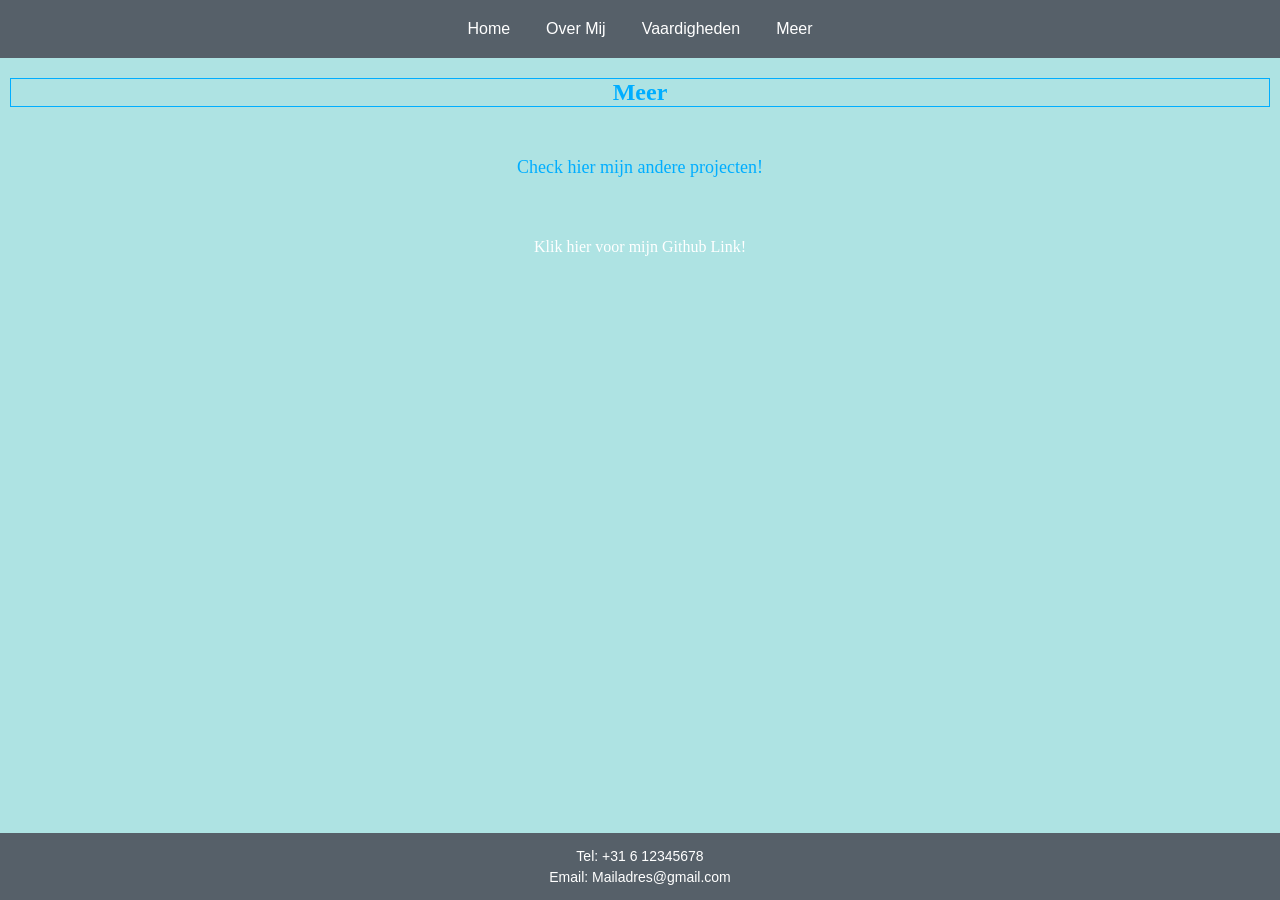
==== meer.html @ 552ef5e8 "Add files via upload" ====
<!DOCTYPE html>
<html lang="nl">
<head>
    <meta charset="UTF-8">
    <meta name="viewport" content="width=device-width, initial-scale=1.0">
    <title>Keuzedeel</title>
    <link rel="stylesheet" href="style.css">
</head>
<body>
    <nav>
        <input type="checkbox" id="menu-toggle">
        <label for="menu-toggle"></label>
        <ul>
            <li><a href="index.html">Home</a></li>
            <li><a href="overmij.html">Over Mij</a></li>
            <li><a href="vaardigheden.html">Vaardigheden</a></li>
            <li><a href="meer.html">Meer</a></li>
        </ul>
    </nav>
    <main>
        <section>
            <article>
                <h1>Meer</h1>
                <p class="maintext">Check hier mijn andere projecten!</p>
                <p><a href="https://github.com/SvenTcr?tab=repositories">Klik hier voor mijn Github Link!</a></p>
            </article>
        </section>
    </main>
    <footer>
    <p class="footertext">Tel: +31 6 12345678</p>
    <p class="footertext">Email: Mailadres@gmail.com</p>
    </footer>
</body>
</html>
---- style.css ----
html, body {
    margin: 0;
    padding: 0;
    min-height: 100vh;
    height: 100vh;
    overflow: hidden;
}

body {
    background-color: rgb(174, 227, 227);
    display: grid;
    grid-template-rows: auto 1fr auto;
    overflow: hidden;
}

nav {
    background: #566069;
    font-family: Arial, sans-serif;
    padding: 10px 15px;
    flex: 0 0 auto;
    text-align: center;
    display: flex;
    justify-content: center;
    align-items: center;
}

h1 {
    margin-top: 0px;
    margin-bottom: 500px;
    font-size: 24px;
    color: rgb(0, 174, 255);
    border: 1px solid rgb(0, 174, 255);
}

.maintext {
    font-size: 18px;
    color: rgb(0, 174, 255);
}

.footertext {
    font-size: 14px;
    text-align: center;
    margin: 5px 0;
}

main {
    flex: 1 1 auto;
    display: flex;
    align-items: flex-start;
    justify-content: center;
    text-align: center;
    padding: 20px 10px 10px;
    overflow: hidden;
}

section {
    width: 100%;
    max-height: 100%;
    overflow: auto;
}

section h1 {
    margin-bottom: 8px;
}

section p {
    margin-top: 50px;
}

ul {
    list-style: none;
    margin: 0;
    padding: 0;
    display: flex;
    gap: 12px;
}

li {
    border: none;
}

a {
    color: white;
    text-decoration: none;
    padding: 10px 12px;
    display: block;
}

a:hover {
    background: #444;
}

/* Hamburger icon */
label {
    display: none;
    padding: 15px;
    cursor: pointer;
}

.portfolio-image, .me-image {
    width: 230px;
    height: auto;
    margin-top: 100px;
}

input[type="checkbox"] {
    display: none;
}

@media (max-width: 767px) {
    nav {
        padding: 10px;
    }

    ul {
        flex-direction: column;
        max-height: 0;
        overflow: hidden;
        transition: max-height 0.3s ease-in-out;
    }

    input:checked ~ ul {
        max-height: 220px;
    }

    label {
        display: block;
        color: white;
    }

    label::before {
        content: "☰";
        font-size: 24px;
    }

    input:checked + label::before {
        content: "✕";
    }
}

footer {
    background: #566069;
    color: white;
    font-family: Arial, sans-serif;
    flex: 0 0 auto;
    text-align: center;
    padding: 10px;
}
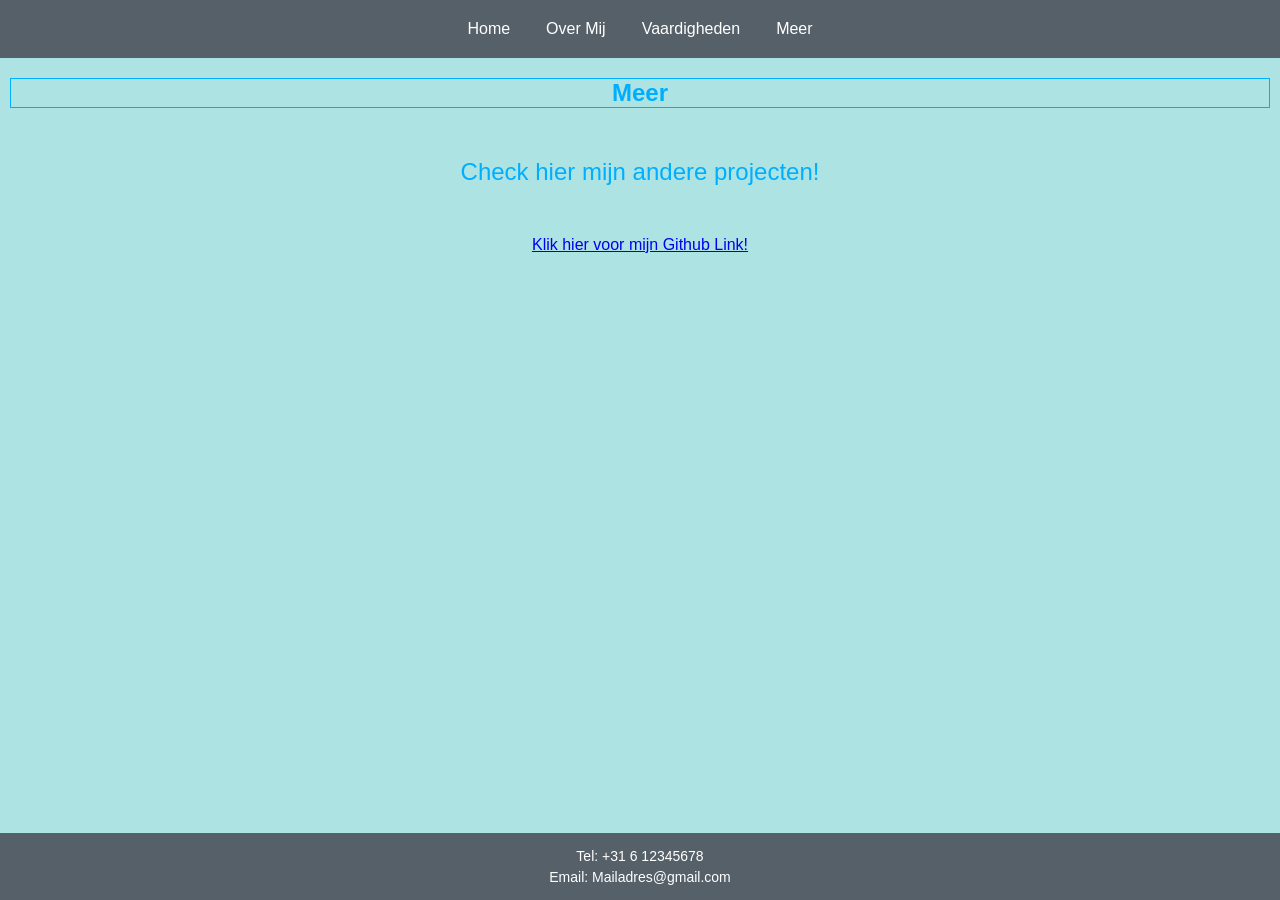
==== commit d1faebec: "Add files via upload" ====
--- a/meer.html
+++ b/meer.html
@@ -3,9 +3,7 @@
 <head>
     <meta charset="UTF-8">
     <meta name="viewport" content="width=device-width, initial-scale=1.0">
-    <title>Keuzedeel</title>
     <link rel="stylesheet" href="style.css">
-</head>
 <body>
     <nav>
         <input type="checkbox" id="menu-toggle">
--- a/style.css
+++ b/style.css
@@ -1,148 +1,139 @@
-html, body {
-    margin: 0;
-    padding: 0;
-    min-height: 100vh;
-    height: 100vh;
-    overflow: hidden;
-}
-
-body {
-    background-color: rgb(174, 227, 227);
-    display: grid;
-    grid-template-rows: auto 1fr auto;
-    overflow: hidden;
-}
-
-nav {
-    background: #566069;
-    font-family: Arial, sans-serif;
-    padding: 10px 15px;
-    flex: 0 0 auto;
-    text-align: center;
-    display: flex;
-    justify-content: center;
-    align-items: center;
-}
-
-h1 {
-    margin-top: 0px;
-    margin-bottom: 500px;
-    font-size: 24px;
-    color: rgb(0, 174, 255);
-    border: 1px solid rgb(0, 174, 255);
-}
-
-.maintext {
-    font-size: 18px;
-    color: rgb(0, 174, 255);
-}
-
-.footertext {
-    font-size: 14px;
-    text-align: center;
-    margin: 5px 0;
-}
-
-main {
-    flex: 1 1 auto;
-    display: flex;
-    align-items: flex-start;
-    justify-content: center;
-    text-align: center;
-    padding: 20px 10px 10px;
-    overflow: hidden;
-}
-
-section {
-    width: 100%;
-    max-height: 100%;
-    overflow: auto;
-}
-
-section h1 {
-    margin-bottom: 8px;
-}
-
-section p {
-    margin-top: 50px;
-}
-
-ul {
-    list-style: none;
-    margin: 0;
-    padding: 0;
-    display: flex;
-    gap: 12px;
-}
-
-li {
-    border: none;
-}
-
-a {
-    color: white;
-    text-decoration: none;
-    padding: 10px 12px;
-    display: block;
-}
-
-a:hover {
-    background: #444;
-}
-
-/* Hamburger icon */
-label {
-    display: none;
-    padding: 15px;
-    cursor: pointer;
-}
-
-.portfolio-image, .me-image {
-    width: 230px;
-    height: auto;
-    margin-top: 100px;
-}
-
-input[type="checkbox"] {
-    display: none;
-}
-
-@media (max-width: 767px) {
-    nav {
-        padding: 10px;
-    }
-
-    ul {
-        flex-direction: column;
-        max-height: 0;
-        overflow: hidden;
-        transition: max-height 0.3s ease-in-out;
-    }
-
-    input:checked ~ ul {
-        max-height: 220px;
-    }
-
-    label {
-        display: block;
-        color: white;
-    }
-
-    label::before {
-        content: "☰";
-        font-size: 24px;
-    }
-
-    input:checked + label::before {
-        content: "✕";
-    }
-}
-
-footer {
-    background: #566069;
-    color: white;
-    font-family: Arial, sans-serif;
-    flex: 0 0 auto;
-    text-align: center;
-    padding: 10px;
-}
+@charset "UTF-8";
+html, body {
+  margin: 0;
+  padding: 0;
+  min-height: 100vh;
+  height: 100vh;
+  overflow: hidden;
+}
+
+body {
+  background-color: rgb(174, 227, 227);
+  display: grid;
+  grid-template-rows: auto 1fr auto;
+  overflow: hidden;
+  font-family: Arial, sans-serif;
+}
+
+nav {
+  background: #566069;
+  padding: 10px 15px;
+  flex: 0 0 auto;
+  text-align: center;
+  display: flex;
+  justify-content: center;
+  align-items: center;
+}
+nav ul {
+  list-style: none;
+  margin: 0;
+  padding: 0;
+  display: flex;
+  gap: 12px;
+}
+nav ul li {
+  border: none;
+}
+nav ul li a {
+  color: white;
+  text-decoration: none;
+  padding: 10px 12px;
+  display: block;
+}
+nav ul li a:hover {
+  background: #444;
+}
+
+h1 {
+  margin-top: 0;
+  margin-bottom: 500px;
+  font-size: 24px;
+  color: rgb(0, 174, 255);
+  border: 1px solid rgb(0, 174, 255);
+}
+
+.maintext {
+  font-size: 24px;
+  color: rgb(0, 174, 255);
+}
+
+.footertext {
+  font-size: 14px;
+  text-align: center;
+  margin: 5px 0;
+}
+
+main {
+  flex: 1 1 auto;
+  display: flex;
+  align-items: flex-start;
+  justify-content: center;
+  text-align: center;
+  padding: 20px 10px 10px;
+  overflow: hidden;
+}
+
+section {
+  width: 100%;
+  max-height: 100%;
+  overflow: auto;
+}
+section h1 {
+  margin-bottom: 8px;
+}
+section p {
+  margin-top: 50px;
+}
+
+.portfolio-image,
+.me-image {
+  width: 230px;
+  height: auto;
+  margin-top: 100px;
+}
+
+input[type=checkbox] {
+  display: none;
+}
+
+/* Hamburger icon */
+label {
+  display: none;
+  padding: 15px;
+  cursor: pointer;
+}
+
+/* responsive */
+@media (max-width: 767px) {
+  nav {
+    padding: 10px;
+  }
+  nav ul {
+    flex-direction: column;
+    max-height: 0;
+    overflow: hidden;
+    transition: max-height 0.3s ease-in-out;
+  }
+  input:checked ~ ul {
+    max-height: 220px;
+  }
+  label {
+    display: block;
+    color: white;
+  }
+  label::before {
+    content: "☰";
+    font-size: 24px;
+  }
+  input:checked + label::before {
+    content: "✕";
+  }
+}
+footer {
+  background: #566069;
+  color: white;
+  font-family: Arial, sans-serif;
+  flex: 0 0 auto;
+  text-align: center;
+  padding: 10px;
+}/*# sourceMappingURL=style.css.map */
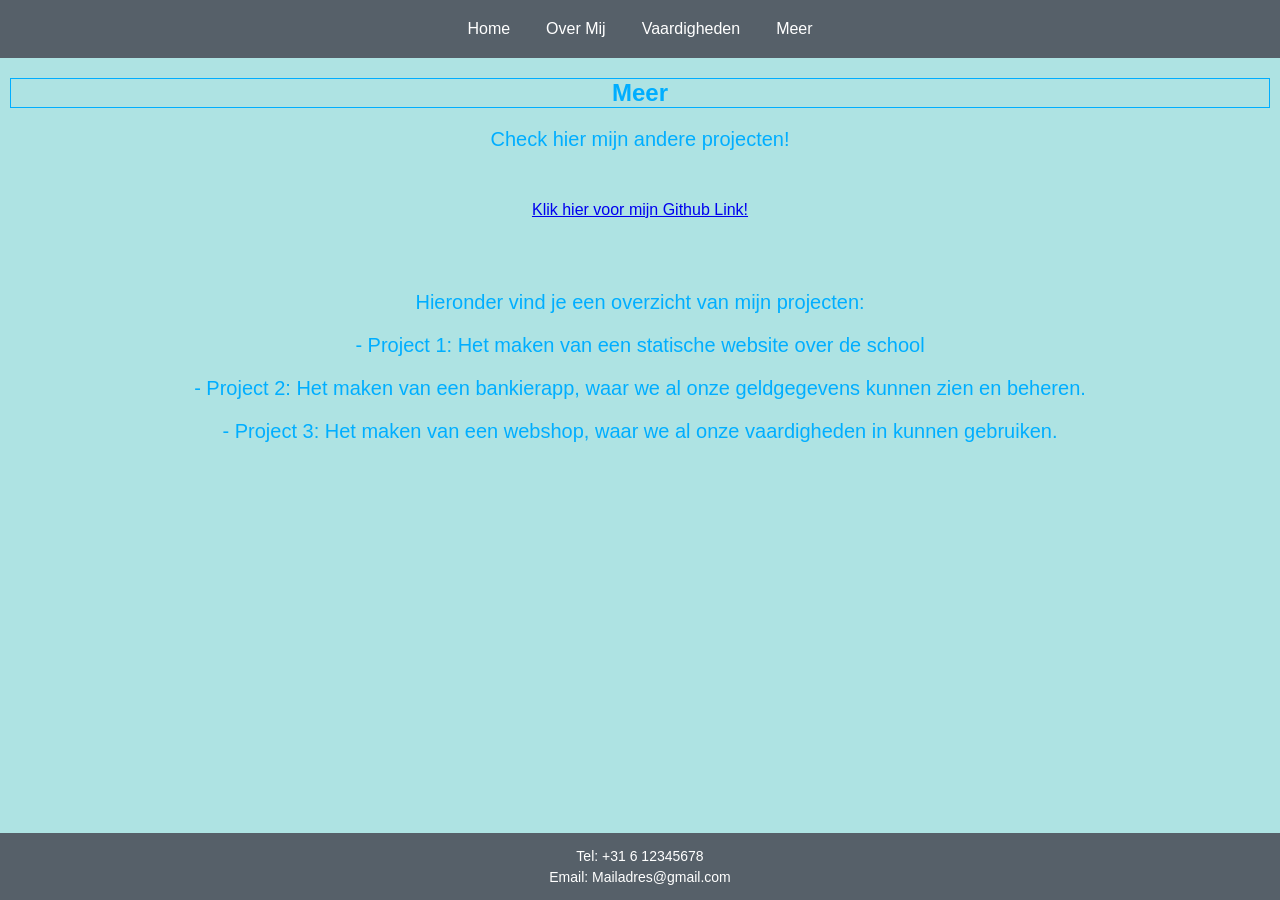
==== commit 78c8c0fb: "Add files via upload" ====
--- a/meer.html
+++ b/meer.html
@@ -6,6 +6,7 @@
     <link rel="stylesheet" href="style.css">
 <body>
     <nav>
+        <!-- Hamburger menu -->
         <input type="checkbox" id="menu-toggle">
         <label for="menu-toggle"></label>
         <ul>
@@ -18,13 +19,20 @@
     <main>
         <section>
             <article>
+                <!--Documentatie over projecten-->
                 <h1>Meer</h1>
                 <p class="maintext">Check hier mijn andere projecten!</p>
                 <p><a href="https://github.com/SvenTcr?tab=repositories">Klik hier voor mijn Github Link!</a></p>
+                <br> <br>
+                <p class="maintext">Hieronder vind je een overzicht van mijn projecten:</p>
+                <p class="maintext">- Project 1: Het maken van een statische website over de school</p>
+                <p class="maintext">- Project 2: Het maken van een bankierapp, waar we al onze geldgegevens kunnen zien en beheren.</p>
+                <p class="maintext">- Project 3: Het maken van een webshop, waar we al onze vaardigheden in kunnen gebruiken.</p>
             </article>
         </section>
     </main>
     <footer>
+        <!--Footer met contact-->
     <p class="footertext">Tel: +31 6 12345678</p>
     <p class="footertext">Email: Mailadres@gmail.com</p>
     </footer>
--- a/style.css
+++ b/style.css
@@ -6,6 +6,8 @@
   height: 100vh;
   overflow: hidden;
 }
+
+/*Styling voor de opmaak van de website*/
 
 body {
   background-color: rgb(174, 227, 227);
@@ -52,9 +54,12 @@
   border: 1px solid rgb(0, 174, 255);
 }
 
+/*Tekststyling */
+
 .maintext {
-  font-size: 24px;
+  font-size: 20px;
   color: rgb(0, 174, 255);
+  margin: 20px 0;
 }
 
 .footertext {
@@ -102,6 +107,7 @@
   padding: 15px;
   cursor: pointer;
 }
+/*Media styling*/
 
 /* responsive */
 @media (max-width: 767px) {
@@ -128,6 +134,7 @@
   input:checked + label::before {
     content: "✕";
   }
+/*Voet styling*/
 }
 footer {
   background: #566069;
